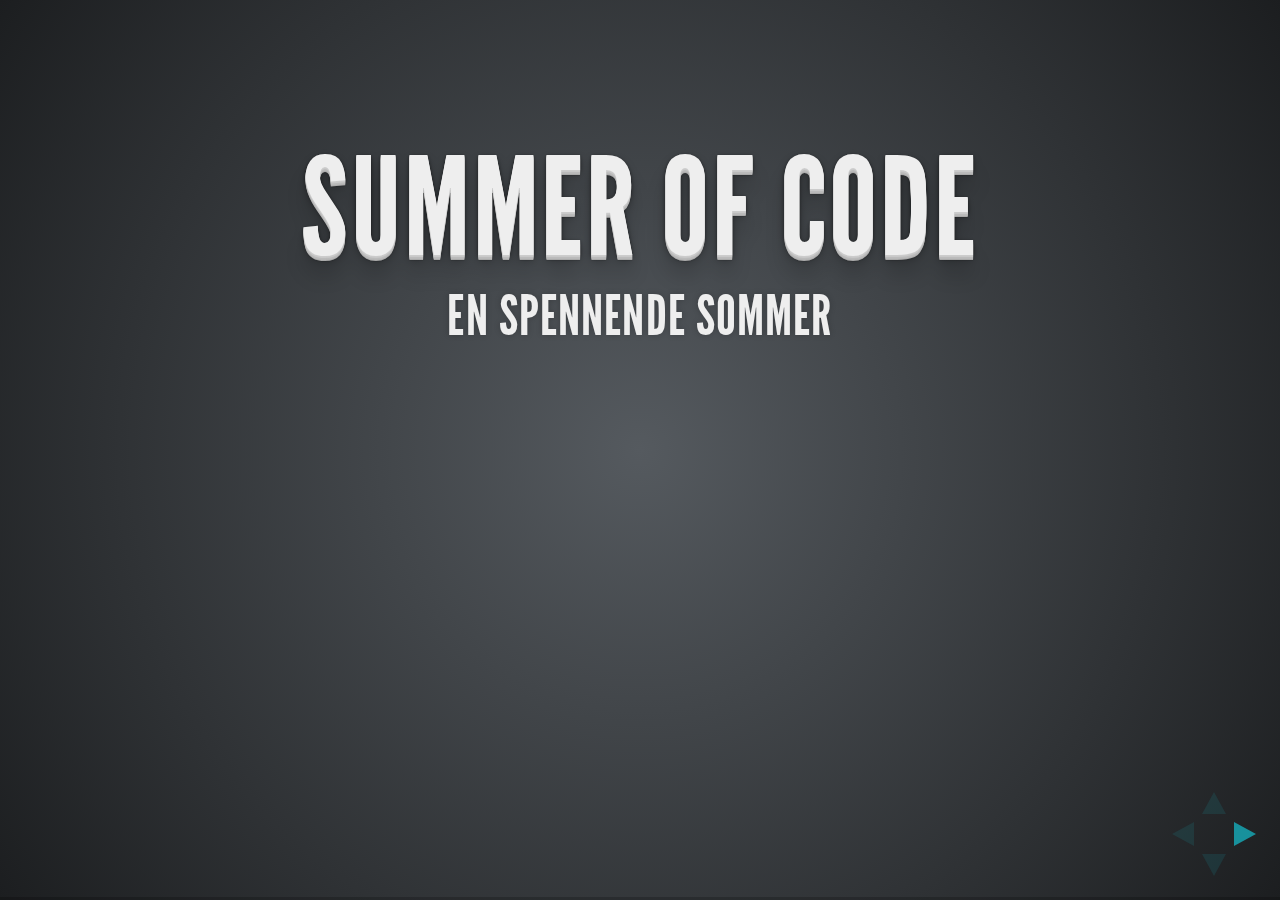
==== cg12/index.html @ e9fced98 "Initial Summer of Code presentation" ====
<!doctype html>
<html lang="en">

	<head>
		<meta charset="utf-8">

		<title>Capgemini - Summer of Code</title>

		<meta name="description" content="En introduksjon til Summer of Code hos Capgemini.">
		<meta name="author" content="Lars Emil Knudsen">

		<meta name="apple-mobile-web-app-capable" content="yes" />
		<meta name="apple-mobile-web-app-status-bar-style" content="black-translucent" />

		<link rel="stylesheet" href="css/reveal.css">
		<link rel="stylesheet" href="css/theme/default.css" id="theme">

		<!-- For syntax highlighting -->
		<link rel="stylesheet" href="lib/css/zenburn.css">
		<link rel="stylesheet" href="css/print/pdf.css" type="text/css" media="print">
		<!-- If the query includes 'print-pdf', use the PDF print sheet -->
		<!--script>
			document.write( '<link rel="stylesheet" href="css/print/' + ( window.location.search.match( /print-pdf/gi ) ? 'pdf' : 'paper' ) + '.css" type="text/css" media="print">' );
		</script-->

		<!--[if lt IE 9]>
		<script src="lib/js/html5shiv.js"></script>
		<![endif]-->
	</head>

	<body>

		<div class="reveal">

			<!-- Any section element inside of this container is displayed as a slide -->
			<div class="slides">

				<section>
					<h1>Summer of Code</h1>
					<h3>En spennende sommer</h3>
					
					<aside class="notes">
						Oh hey, these are some notes. They'll be hidden in your presentation, but you can see them if you open the speaker notes window (hit 's' on your keyboard).
					</aside>
				</section>

				<section>
					<h2>Heads Up</h2>
					<p>
						reveal.js is a framework for easily creating beautiful presentations using HTML. You'll need a browser with
						support for CSS 3D transforms to see it in its full glory.
					</p>
					<p>
						<i><small>- <a href="http://hakim.se">Hakim El Hattab</a> / <a href="http://twitter.com/hakimel">@hakimel</a></small></i>
					</p>

					<aside class="notes">
						More notes!
					</aside>
				</section>

				<!-- Example of nested vertical slides -->
				<section>
					<section>
						<h2>Vertical Slides</h2>
						<p>
							Slides can be nested inside of other slides,
							try pressing <a href="#/2/1">down</a>.
						</p>
						<a href="#/2/1" class="image">
							<img width="178" height="238" src="https://s3.amazonaws.com/hakim-static/reveal-js/arrow.png" alt="Down arrow">
						</a>
					</section>
					<section>
						<h2>Basement Level 1</h2>
						<p>Press down or up to navigate.</p>
					</section>
					<section>
						<h2>Basement Level 2</h2>
						<p>Cornify</p>
						<a class="test" href="http://cornify.com">
							<img width="280" height="326" src="https://s3.amazonaws.com/hakim-static/reveal-js/cornify.gif" alt="Unicorn">
						</a>
					</section>
					<section>
						<h2>Basement Level 3</h2>
						<p>That's it, time to go back up.</p>
						<a href="#/2" class="image">
							<img width="178" height="238" src="https://s3.amazonaws.com/hakim-static/reveal-js/arrow.png" alt="Up arrow" style="-webkit-transform: rotate(180deg);">
						</a>
						<aside class="notes">
							We're waaay down here now!
						</aside>
					</section>
				</section>

				<section>
					<h2>Point of View</h2>
					<p>
						Press <strong>ESC</strong> to enter the slide overview. Hold down alt and click on any element to zoom in on it using <a href="http://lab.hakim.se/zoom-js">zoom.js</a>. Alt + click anywhere to zoom back out.
					</p>
				</section>

				<section>
					<h2>rvl.io</h2>
					<p>
						If you don't like writing slides in HTML you can use the online editor <a href="http://www.rvl.io" target="_blank">rvl.io</a>.
					</p>
				</section>

				<section>
					<h2>Works in Mobile Safari</h2>
					<p>
						Try it out! You can swipe through the slides and pinch your way to the overview.
					</p>
				</section>

				<section>
					<h2>Marvelous Unordered List</h2>
					<ul>
						<li>No order here</li>
						<li>Or here</li>
						<li>Or here</li>
						<li>Or here</li>
					</ul>
				</section>

				<section>
					<h2>Fantastic Ordered List</h2>
					<ol>
						<li>One is smaller than...</li>
						<li>Two is smaller than...</li>
						<li>Three!</li>
					</ol>
				</section>

				<section data-markdown>
					<script type="text/template">
						## Markdown support

						For those of you who like that sort of thing. Instructions and a bit more info available [here](https://github.com/hakimel/reveal.js#markdown).

							<section data-markdown>
							  ## Markdown support

							  For those of you who like that sort of thing.
							  Instructions and a bit more info available [here](https://github.com/hakimel/reveal.js#markdown).
							</section>
					</script>
				</section>

				<section id="transitions">
					<h2>Transition Styles</h2>
					<p>
						You can select from different transitions, like: <br>
						<a href="?transition=cube#/transitions">Cube</a> -
						<a href="?transition=page#/transitions">Page</a> -
						<a href="?transition=concave#/transitions">Concave</a> -
						<a href="?transition=zoom#/transitions">Zoom</a> -
						<a href="?transition=linear#/transitions">Linear</a> -
						<a href="?transition=none#/transitions">None</a> -
						<a href="?#/transitions">Default</a>
					</p>
				</section>

				<section id="themes">
					<h2>Themes</h2>
					<p>
						Reveal.js comes with a few themes built in: <br>
						<a href="?theme=sky#/themes">Sky</a> -
						<a href="?theme=beige#/themes">Beige</a> -
						<a href="?theme=simple#/themes">Simple</a> -
						<a href="?theme=serif#/themes">Serif</a> -
						<a href="?#/themes">Default</a>
					</p>
					<p>
						<small>
							* Theme demos are loaded after the presentation which leads to flicker. In production you should load your theme in the <code>&lt;head&gt;</code> using a <code>&lt;link&gt;</code>.
						</small>
					</p>
				</section>

				<section>
					<section data-state="alert">
						<h2>Global State</h2>
						<p>
							Set <code>data-state="something"</code> on a slide and <code>"something"</code>
							will be added as a class to the document element when the slide is open. This lets you
							apply broader style changes, like switching the background.
						</p>
						<a href="#/7/1" class="image">
							<img width="178" height="238" src="https://s3.amazonaws.com/hakim-static/reveal-js/arrow.png" alt="Down arrow">
						</a>
					</section>
					<section data-state="blackout">
						<h2>"blackout"</h2>
						<a href="#/7/2" class="image">
							<img width="178" height="238" src="https://s3.amazonaws.com/hakim-static/reveal-js/arrow.png" alt="Down arrow">
						</a>
					</section>
					<section data-state="soothe">
						<h2>"soothe"</h2>
						<a href="#/7/0" class="image">
							<img width="178" height="238" src="https://s3.amazonaws.com/hakim-static/reveal-js/arrow.png" alt="Up arrow" style="-webkit-transform: rotate(180deg);">
						</a>
					</section>
				</section>

				<section data-state="customevent">
					<h2>Custom Events</h2>
					<p>
						Additionally custom events can be triggered on a per slide basis by binding to the <code>data-state</code> name.
					</p>
					<pre><code contenteditable style="font-size: 18px; margin-top: 20px;">Reveal.addEventListener( 'customevent', function() {
	console.log( '"customevent" has fired' );
} );
					</code></pre>
				</section>

				<section>
					<h2>Clever Quotes</h2>
					<p>
						These guys come in two forms, inline: <q cite="http://searchservervirtualization.techtarget.com/definition/Our-Favorite-Technology-Quotations">
						The nice thing about standards is that there are so many to choose from</q> and block:
					</p>
					<blockquote cite="http://searchservervirtualization.techtarget.com/definition/Our-Favorite-Technology-Quotations">
						For years there has been a theory that millions of monkeys typing at random on millions of typewriters would
						reproduce the entire works of Shakespeare. The Internet has proven this theory to be untrue.
					</blockquote>
				</section>

				<section>
					<h2>Pretty Code</h2>
					<pre><code contenteditable>
function linkify( selector ) {
  if( supports3DTransforms ) {

    var nodes = document.querySelectorAll( selector );

    for( var i = 0, len = nodes.length; i &lt; len; i++ ) {
      var node = nodes[i];

      if( !node.className ) ) {
        node.className += ' roll';
      }
    };
  }
}
					</code></pre>
					<p>Courtesy of <a href="http://softwaremaniacs.org/soft/highlight/en/description/">highlight.js</a>.</p>
				</section>

				<section>
					<h2>Intergalactic Interconnections</h2>
					<p>
						You can link between slides internally,
						<a href="#/2/3">like this</a>.
					</p>
				</section>

				<section>
					<section>
						<h2>Fragmented Views</h2>
						<p>Hit the next arrow...</p>
						<p class="fragment">... to step through ...</p>
						<ol>
							<li class="fragment"><code>any type</code></li>
							<li class="fragment"><em>of view</em></li>
							<li class="fragment"><strong>fragments</strong></li>
						</ol>
					</section>
					<section>
						<h2>Fragment Styles</h2>
						<p>There's a few styles of fragments, like:</p>
						<p class="fragment grow">grow</p>
						<p class="fragment shrink">shrink</p>
						<p class="fragment roll-in">roll-in</p>
						<p class="fragment fade-out">fade-out</p>
						<p class="fragment highlight-red">highlight-red</p>
						<p class="fragment highlight-green">highlight-green</p>
						<p class="fragment highlight-blue">highlight-blue</p>
					</section>
				</section>

				<section>
					<h2>Spectacular image!</h2>
					<a class="image" href="http://lab.hakim.se/meny/" target="_blank">
						<img width="320" height="299" src="http://s3.amazonaws.com/hakim-static/portfolio/images/meny.png" alt="Meny">
					</a>
				</section>

				<section>
					<h2>Export to PDF</h2>
					<p>Presentations can be <a href="https://github.com/hakimel/reveal.js#pdf-export">exported to PDF</a>, below is an example that's been uploaded to SlideShare.</p>
					<iframe id="slideshare" src="http://www.slideshare.net/slideshow/embed_code/13872948" width="455" height="356" style="margin:0;overflow:hidden;border:1px solid #CCC;border-width:1px 1px 0;margin-bottom:5px" allowfullscreen> </iframe>
					<script>
						document.getElementById('slideshare').attributeName = 'allowfullscreen';
					</script>
				</section>

				<section>
					<h2>Take a Moment</h2>
					<p>
						Press b or period on your keyboard to enter the 'paused' mode. This mode is helpful when you want to take disctracting slides off the screen
						during a presentation.
					</p>
				</section>

				<section>
					<h2>Stellar Links</h2>
					<ul>
						<li><a href="https://github.com/hakimel/reveal.js">Source code on GitHub</a></li>
						<li><a href="http://hakim.se/projects/reveal-js">Leave feedback on my site</a></li>
						<li><a href="http://twitter.com/hakimel">Follow me on Twitter</a></li>
					</ul>
				</section>

				<section>
					<h2>It's free</h2>
					<p>
						reveal.js and <a href="http://www.rvl.io">rvl.io</a> are entirely free but if you'd like to support the projects you can donate below.
						Donations will go towards hosting and domain costs.
					</p>
					<form action="https://www.paypal.com/cgi-bin/webscr" method="post">
						<input type="hidden" name="cmd" value="_donations">
						<input type="hidden" name="business" value="hakim.elhattab@gmail.com">
						<input type="hidden" name="lc" value="US">
						<input type="hidden" name="item_name" value="reveal.js / rvl.io">
						<input type="hidden" name="no_note" value="0">
						<input type="hidden" name="currency_code" value="USD">
						<input type="hidden" name="bn" value="PP-DonationsBF:btn_donate_LG.gif:NonHostedGuest">
						<input type="image" src="https://www.paypalobjects.com/en_US/i/btn/btn_donate_LG.gif" border="0" name="submit" alt="PayPal - The safer, easier way to pay online!">
					</form>
				</section>

				<section>
					<h1>THE END</h1>
					<h3>BY Hakim El Hattab / hakim.se</h3>
				</section>

			</div>

		</div>

		<script src="lib/js/head.min.js"></script>
		<script src="js/reveal.min.js"></script>

		<script>

			// Full list of configuration options available here:
			// https://github.com/hakimel/reveal.js#configuration
			Reveal.initialize({
				controls: true,
				progress: true,
				history: true,

				theme: Reveal.getQueryHash().theme, // available themes are in /css/theme
				transition: Reveal.getQueryHash().transition || 'default', // default/cube/page/concave/zoom/linear/none

				// Optional libraries used to extend on reveal.js
				dependencies: [
					{ src: 'lib/js/highlight.js', async: true, callback: function() { window.hljs.initHighlightingOnLoad(); } },
					{ src: 'lib/js/classList.js', condition: function() { return !document.body.classList; } },
					{ src: 'lib/js/showdown.js', condition: function() { return !!document.querySelector( '[data-markdown]' ); } },
					{ src: 'lib/js/data-markdown.js', condition: function() { return !!document.querySelector( '[data-markdown]' ); } },
					{ src: 'plugin/zoom-js/zoom.js', async: true, condition: function() { return !!document.body.classList; } },
					{ src: 'plugin/notes/notes.js', async: true, condition: function() { return !!document.body.classList; } }
				]
			});
		</script>

	</body>
</html>
---- cg12/css/reveal.css ----
@charset "UTF-8";

/*!
 * reveal.js
 * http://lab.hakim.se/reveal-js
 * MIT licensed
 *
 * Copyright (C) 2011-2012 Hakim El Hattab, http://hakim.se
 */


/*********************************************
 * RESET STYLES
 *********************************************/

html, body, .reveal div, .reveal span, .reveal applet, .reveal object, .reveal iframe,
.reveal h1, .reveal h2, .reveal h3, .reveal h4, .reveal h5, .reveal h6, .reveal p, .reveal blockquote, .reveal pre,
.reveal a, .reveal abbr, .reveal acronym, .reveal address, .reveal big, .reveal cite, .reveal code,
.reveal del, .reveal dfn, .reveal em, .reveal img, .reveal ins, .reveal kbd, .reveal q, .reveal s, .reveal samp,
.reveal small, .reveal strike, .reveal strong, .reveal sub, .reveal sup, .reveal tt, .reveal var,
.reveal b, .reveal u, .reveal i, .reveal center,
.reveal dl, .reveal dt, .reveal dd, .reveal ol, .reveal ul, .reveal li,
.reveal fieldset, .reveal form, .reveal label, .reveal legend,
.reveal table, .reveal caption, .reveal tbody, .reveal tfoot, .reveal thead, .reveal tr, .reveal th, .reveal td,
.reveal article, .reveal aside, .reveal canvas, .reveal details, .reveal embed,
.reveal figure, .reveal figcaption, .reveal footer, .reveal header, .reveal hgroup,
.reveal menu, .reveal nav, .reveal output, .reveal ruby, .reveal section, .reveal summary,
.reveal time, .reveal mark, .reveal audio, video {
	margin: 0;
	padding: 0;
	border: 0;
	font-size: 100%;
	font: inherit;
	vertical-align: baseline;
}

.reveal article, .reveal aside, .reveal details, .reveal figcaption, .reveal figure,
.reveal footer, .reveal header, .reveal hgroup, .reveal menu, .reveal nav, .reveal section {
	display: block;
}


/*********************************************
 * GLOBAL STYLES
 *********************************************/

html,
body {
	width: 100%;
	height: 100%;
	min-height: 600px;
	overflow: hidden;
}

body {
	position: relative;
	line-height: 1;
}

::selection {
	background:#FF5E99;
	color:#fff;
	text-shadow: none;
}

@media screen and (max-width: 900px) {
	.reveal {
		font-size: 30px;
	}
}

/*********************************************
 * HEADERS
 *********************************************/

.reveal h1 { font-size: 3.77em; }
.reveal h2 { font-size: 2.11em;	}
.reveal h3 { font-size: 1.55em;	}
.reveal h4 { font-size: 1em;	}


/*********************************************
 * VIEW FRAGMENTS
 *********************************************/

.reveal .slides section .fragment {
	opacity: 0;

	-webkit-transition: all .2s ease;
	   -moz-transition: all .2s ease;
	    -ms-transition: all .2s ease;
	     -o-transition: all .2s ease;
	        transition: all .2s ease;
}
	.reveal .slides section .fragment.visible {
		opacity: 1;
	}

.reveal .slides section .fragment.grow {
	opacity: 1;
}
	.reveal .slides section .fragment.grow.visible {
		-webkit-transform: scale( 1.3 );
		   -moz-transform: scale( 1.3 );
		    -ms-transform: scale( 1.3 );
		     -o-transform: scale( 1.3 );
		        transform: scale( 1.3 );
	}

.reveal .slides section .fragment.shrink {
	opacity: 1;
}
	.reveal .slides section .fragment.shrink.visible {
		-webkit-transform: scale( 0.7 );
		   -moz-transform: scale( 0.7 );
		    -ms-transform: scale( 0.7 );
		     -o-transform: scale( 0.7 );
		        transform: scale( 0.7 );
	}

.reveal .slides section .fragment.roll-in {
	opacity: 0;

	-webkit-transform: rotateX( 90deg );
	   -moz-transform: rotateX( 90deg );
	    -ms-transform: rotateX( 90deg );
	     -o-transform: rotateX( 90deg );
	        transform: rotateX( 90deg );
}
	.reveal .slides section .fragment.roll-in.visible {
		opacity: 1;

		-webkit-transform: rotateX( 0 );
		   -moz-transform: rotateX( 0 );
		    -ms-transform: rotateX( 0 );
		     -o-transform: rotateX( 0 );
		        transform: rotateX( 0 );
	}

.reveal .slides section .fragment.fade-out {
	opacity: 1;
}
	.reveal .slides section .fragment.fade-out.visible {
		opacity: 0;
	}

.reveal .slides section .fragment.highlight-red,
.reveal .slides section .fragment.highlight-green,
.reveal .slides section .fragment.highlight-blue {
	opacity: 1;
}
	.reveal .slides section .fragment.highlight-red.visible {
		color: #ff2c2d
	}
	.reveal .slides section .fragment.highlight-green.visible {
		color: #17ff2e;
	}
	.reveal .slides section .fragment.highlight-blue.visible {
		color: #1b91ff;
	}


/*********************************************
 * DEFAULT ELEMENT STYLES
 *********************************************/

.reveal .slides section {
	line-height: 1.2em;
	font-weight: normal;
}

.reveal img {
	/* preserve aspect ratio and scale image so it's bound within the section */
	max-width: 100%;
	max-height: 100%;
}

.reveal strong,
.reveal b {
	font-weight: bold;
}

.reveal em,
.reveal i {
	font-style: italic;
}

.reveal ol,
.reveal ul {
	display: inline-block;

	text-align: left;
	margin: 0 0 0 1em;
}

.reveal ol {
	list-style-type: decimal;
}

.reveal ul {
	list-style-type: disc;
}

.reveal ul ul {
	list-style-type: square;
}

.reveal ul ul ul {
	list-style-type: circle;
}

.reveal ul ul,
.reveal ul ol,
.reveal ol ol,
.reveal ol ul {
	display: block;
	margin-left: 40px;
}

.reveal p {
	margin-bottom: 10px;
	line-height: 1.2em;
}

.reveal q,
.reveal blockquote {
	quotes: none;
}

.reveal blockquote {
	display: block;
	position: relative;
	width: 70%;
	margin: 5px auto;
	padding: 5px;

	font-style: italic;
	background: rgba(255, 255, 255, 0.05);
	box-shadow: 0px 0px 2px rgba(0,0,0,0.2);
}
	.reveal blockquote:before {
		content: '“';
	}
	.reveal blockquote:after {
		content: '”';
	}

.reveal q {
	font-style: italic;
}
	.reveal q:before {
		content: '“';
	}
	.reveal q:after {
		content: '”';
	}

.reveal pre {
	display: block;
	position: relative;
	width: 90%;
	margin: 15px auto;

	text-align: left;
	font-size: 0.55em;
	font-family: monospace;
	line-height: 1.2em;

	word-wrap: break-word;

	box-shadow: 0px 0px 6px rgba(0,0,0,0.3);
}
.reveal pre code {
	padding: 5px;
}

.reveal code {
	font-family: monospace;
	overflow: auto;
	max-height: 400px;
}

.reveal table th,
.reveal table td {
	text-align: left;
	padding-right: .3em;
}

.reveal table th {
	text-shadow: rgb(255,255,255) 1px 1px 2px;
}

.reveal sup {
	vertical-align: super;
}
.reveal sub {
	vertical-align: sub;
}

.reveal small {
	display: inline-block;
	font-size: 0.6em;
	line-height: 1.2em;
	vertical-align: top;
}

.reveal small * {
	vertical-align: top;
}


/*********************************************
 * CONTROLS
 *********************************************/

.reveal .controls {
	display: none;
	position: fixed;
	width: 110px;
	height: 110px;
	z-index: 30;
	right: 10px;
	bottom: 10px;
}

.reveal .controls div {
	position: absolute;
	opacity: 0.1;
	width: 0; 
	height: 0; 
	border: 12px solid transparent;

	-webkit-transition: opacity 0.2s ease;
	   -moz-transition: opacity 0.2s ease;
	    -ms-transition: opacity 0.2s ease;
	     -o-transition: opacity 0.2s ease;
	        transition: opacity 0.2s ease;
}

.reveal .controls div.enabled {
	opacity: 0.6;
	cursor: pointer;
}

.reveal .controls div.enabled:active {
	margin-top: 1px;
}

.reveal .controls div.left {
	top: 42px;

	border-right-width: 22px;
	border-right-color: #eee;
}

.reveal .controls div.right {
	left: 74px;
	top: 42px;

	border-left-width: 22px;
	border-left-color: #eee;
}

.reveal .controls div.up {
	left: 42px;

	border-bottom-width: 22px;
	border-bottom-color: #eee;
}

.reveal .controls div.down {
	left: 42px;
	top: 74px;

	border-top-width: 22px;
	border-top-color: #eee;
}


/*********************************************
 * PROGRESS BAR
 *********************************************/

.reveal .progress {
	position: fixed;
	display: none;
	height: 3px;
	width: 100%;
	bottom: 0;
	left: 0;
	z-index: 10;
}
	.reveal .progress:after {
		content: '';
		display: 'block';
		position: absolute;
		height: 20px;
		width: 100%;
		top: -20px;
	}
	.reveal .progress span {
		display: block;
		height: 100%;
		width: 0px;

		-webkit-transition: width 800ms cubic-bezier(0.260, 0.860, 0.440, 0.985);
		   -moz-transition: width 800ms cubic-bezier(0.260, 0.860, 0.440, 0.985);
		    -ms-transition: width 800ms cubic-bezier(0.260, 0.860, 0.440, 0.985);
		     -o-transition: width 800ms cubic-bezier(0.260, 0.860, 0.440, 0.985);
		        transition: width 800ms cubic-bezier(0.260, 0.860, 0.440, 0.985);
	}


/*********************************************
 * ROLLING LINKS
 *********************************************/

.reveal .roll {
	display: inline-block;
	line-height: 1.2;
	overflow: hidden;

	vertical-align: top;

	-webkit-perspective: 400px;
	   -moz-perspective: 400px;
	    -ms-perspective: 400px;
	        perspective: 400px;

	-webkit-perspective-origin: 50% 50%;
	   -moz-perspective-origin: 50% 50%;
	    -ms-perspective-origin: 50% 50%;
	        perspective-origin: 50% 50%;
}
	.reveal .roll:hover {
		background: none;
		text-shadow: none;
	}
.reveal .roll span {
	display: block;
	position: relative;
	padding: 0 2px;

	pointer-events: none;

	-webkit-transition: all 400ms ease;
	   -moz-transition: all 400ms ease;
	    -ms-transition: all 400ms ease;
	        transition: all 400ms ease;

	-webkit-transform-origin: 50% 0%;
	   -moz-transform-origin: 50% 0%;
	    -ms-transform-origin: 50% 0%;
	        transform-origin: 50% 0%;

	-webkit-transform-style: preserve-3d;
	   -moz-transform-style: preserve-3d;
	    -ms-transform-style: preserve-3d;
	        transform-style: preserve-3d;

	-webkit-backface-visibility: hidden;
	   -moz-backface-visibility: hidden;
	        backface-visibility: hidden;
}
	.reveal .roll:hover span {
	    background: rgba(0,0,0,0.5);

	    -webkit-transform: translate3d( 0px, 0px, -45px ) rotateX( 90deg );
	       -moz-transform: translate3d( 0px, 0px, -45px ) rotateX( 90deg );
	        -ms-transform: translate3d( 0px, 0px, -45px ) rotateX( 90deg );
	            transform: translate3d( 0px, 0px, -45px ) rotateX( 90deg );
	}
.reveal .roll span:after {
	content: attr(data-title);

	display: block;
	position: absolute;
	left: 0;
	top: 0;
	padding: 0 2px;

	-webkit-transform-origin: 50% 0%;
	   -moz-transform-origin: 50% 0%;
	    -ms-transform-origin: 50% 0%;
	        transform-origin: 50% 0%;

	-webkit-transform: translate3d( 0px, 110%, 0px ) rotateX( -90deg );
	   -moz-transform: translate3d( 0px, 110%, 0px ) rotateX( -90deg );
	    -ms-transform: translate3d( 0px, 110%, 0px ) rotateX( -90deg );
	        transform: translate3d( 0px, 110%, 0px ) rotateX( -90deg );
}


/*********************************************
 * SLIDES
 *********************************************/

.reveal .slides {
	position: absolute;
	max-width: 900px;
	width: 80%;
	height: 60%;
	left: 50%;
	top: 50%;
	margin-top: -320px;
	padding: 20px 0px;
	overflow: visible;
	z-index: 1;

	text-align: center;

	-webkit-transition: -webkit-perspective .4s ease;
	   -moz-transition: -moz-perspective .4s ease;
	    -ms-transition: -ms-perspective .4s ease;
	     -o-transition: -o-perspective .4s ease;
	        transition: perspective .4s ease;

	-webkit-perspective: 600px;
	   -moz-perspective: 600px;
	    -ms-perspective: 600px;
	        perspective: 600px;

	-webkit-perspective-origin: 0% 25%;
	   -moz-perspective-origin: 0% 25%;
	    -ms-perspective-origin: 0% 25%;
	        perspective-origin: 0% 25%;
}

.reveal .slides>section,
.reveal .slides>section>section {
	display: none;
	position: absolute;
	width: 100%;
	min-height: 600px;

	z-index: 10;

	-webkit-transform-style: preserve-3d;
	   -moz-transform-style: preserve-3d;
	    -ms-transform-style: preserve-3d;
	        transform-style: preserve-3d;

	-webkit-transition: all 800ms cubic-bezier(0.260, 0.860, 0.440, 0.985);
	   -moz-transition: all 800ms cubic-bezier(0.260, 0.860, 0.440, 0.985);
	    -ms-transition: all 800ms cubic-bezier(0.260, 0.860, 0.440, 0.985);
	     -o-transition: all 800ms cubic-bezier(0.260, 0.860, 0.440, 0.985);
	        transition: all 800ms cubic-bezier(0.260, 0.860, 0.440, 0.985);
}

.reveal .slides>section.present {
	display: block;
	z-index: 11;
	opacity: 1;
}

.reveal .slides>section {
	margin-left: -50%;
}


/*********************************************
 * DEFAULT TRANSITION
 *********************************************/

.reveal .slides>section.past {
	display: block;
	opacity: 0;

	-webkit-transform: translate3d(-100%, 0, 0) rotateY(-90deg) translate3d(-100%, 0, 0);
	   -moz-transform: translate3d(-100%, 0, 0) rotateY(-90deg) translate3d(-100%, 0, 0);
	    -ms-transform: translate3d(-100%, 0, 0) rotateY(-90deg) translate3d(-100%, 0, 0);
	        transform: translate3d(-100%, 0, 0) rotateY(-90deg) translate3d(-100%, 0, 0);
}
.reveal .slides>section.future {
	display: block;
	opacity: 0;

	-webkit-transform: translate3d(100%, 0, 0) rotateY(90deg) translate3d(100%, 0, 0);
	   -moz-transform: translate3d(100%, 0, 0) rotateY(90deg) translate3d(100%, 0, 0);
	    -ms-transform: translate3d(100%, 0, 0) rotateY(90deg) translate3d(100%, 0, 0);
	        transform: translate3d(100%, 0, 0) rotateY(90deg) translate3d(100%, 0, 0);
}

.reveal .slides>section>section.past {
	display: block;
	opacity: 0;

	-webkit-transform: translate3d(0, -50%, 0) rotateX(70deg) translate3d(0, -50%, 0);
	   -moz-transform: translate3d(0, -50%, 0) rotateX(70deg) translate3d(0, -50%, 0);
	    -ms-transform: translate3d(0, -50%, 0) rotateX(70deg) translate3d(0, -50%, 0);
	        transform: translate3d(0, -50%, 0) rotateX(70deg) translate3d(0, -50%, 0);
}
.reveal .slides>section>section.future {
	display: block;
	opacity: 0;

	-webkit-transform: translate3d(0, 50%, 0) rotateX(-70deg) translate3d(0, 50%, 0);
	   -moz-transform: translate3d(0, 50%, 0) rotateX(-70deg) translate3d(0, 50%, 0);
	    -ms-transform: translate3d(0, 50%, 0) rotateX(-70deg) translate3d(0, 50%, 0);
	        transform: translate3d(0, 50%, 0) rotateX(-70deg) translate3d(0, 50%, 0);
}


/*********************************************
 * CONCAVE TRANSITION
 *********************************************/

.reveal.concave  .slides>section.past {
	-webkit-transform: translate3d(-100%, 0, 0) rotateY(90deg) translate3d(-100%, 0, 0);
	   -moz-transform: translate3d(-100%, 0, 0) rotateY(90deg) translate3d(-100%, 0, 0);
	    -ms-transform: translate3d(-100%, 0, 0) rotateY(90deg) translate3d(-100%, 0, 0);
	        transform: translate3d(-100%, 0, 0) rotateY(90deg) translate3d(-100%, 0, 0);
}
.reveal.concave  .slides>section.future {
	-webkit-transform: translate3d(100%, 0, 0) rotateY(-90deg) translate3d(100%, 0, 0);
	   -moz-transform: translate3d(100%, 0, 0) rotateY(-90deg) translate3d(100%, 0, 0);
	    -ms-transform: translate3d(100%, 0, 0) rotateY(-90deg) translate3d(100%, 0, 0);
	        transform: translate3d(100%, 0, 0) rotateY(-90deg) translate3d(100%, 0, 0);
}

.reveal.concave  .slides>section>section.past {
	-webkit-transform: translate3d(0, -80%, 0) rotateX(-70deg) translate3d(0, -80%, 0);
	   -moz-transform: translate3d(0, -80%, 0) rotateX(-70deg) translate3d(0, -80%, 0);
	    -ms-transform: translate3d(0, -80%, 0) rotateX(-70deg) translate3d(0, -80%, 0);
	        transform: translate3d(0, -80%, 0) rotateX(-70deg) translate3d(0, -80%, 0);
}
.reveal.concave  .slides>section>section.future {
	-webkit-transform: translate3d(0, 80%, 0) rotateX(70deg) translate3d(0, 80%, 0);
	   -moz-transform: translate3d(0, 80%, 0) rotateX(70deg) translate3d(0, 80%, 0);
	    -ms-transform: translate3d(0, 80%, 0) rotateX(70deg) translate3d(0, 80%, 0);
	        transform: translate3d(0, 80%, 0) rotateX(70deg) translate3d(0, 80%, 0);
}


/*********************************************
 * ZOOM TRANSITION
 *********************************************/

.reveal.zoom .slides>section,
.reveal.zoom .slides>section>section {
	-webkit-transition: all 600ms cubic-bezier(0.260, 0.860, 0.440, 0.985);
	   -moz-transition: all 600ms cubic-bezier(0.260, 0.860, 0.440, 0.985);
	    -ms-transition: all 600ms cubic-bezier(0.260, 0.860, 0.440, 0.985);
	     -o-transition: all 600ms cubic-bezier(0.260, 0.860, 0.440, 0.985);
	        transition: all 600ms cubic-bezier(0.260, 0.860, 0.440, 0.985);
}

.reveal.zoom .slides>section.past {
	opacity: 0;
	visibility: hidden;

	-webkit-transform: scale(16);
	   -moz-transform: scale(16);
	    -ms-transform: scale(16);
	     -o-transform: scale(16);
	        transform: scale(16);
}
.reveal.zoom .slides>section.future {
	opacity: 0;
	visibility: hidden;

	-webkit-transform: scale(0.2);
	   -moz-transform: scale(0.2);
	    -ms-transform: scale(0.2);
	     -o-transform: scale(0.2);
	        transform: scale(0.2);
}

.reveal.zoom .slides>section>section.past {
	-webkit-transform: translate(0, -150%);
	   -moz-transform: translate(0, -150%);
	    -ms-transform: translate(0, -150%);
	     -o-transform: translate(0, -150%);
	        transform: translate(0, -150%);
}
.reveal.zoom .slides>section>section.future {
	-webkit-transform: translate(0, 150%);
	   -moz-transform: translate(0, 150%);
	    -ms-transform: translate(0, 150%);
	     -o-transform: translate(0, 150%);
	        transform: translate(0, 150%);
}


/*********************************************
 * LINEAR TRANSITION
 *********************************************/

.reveal.linear .slides>section.past {
	-webkit-transform: translate(-150%, 0);
	   -moz-transform: translate(-150%, 0);
	    -ms-transform: translate(-150%, 0);
	     -o-transform: translate(-150%, 0);
	        transform: translate(-150%, 0);
}
.reveal.linear .slides>section.future {
	-webkit-transform: translate(150%, 0);
	   -moz-transform: translate(150%, 0);
	    -ms-transform: translate(150%, 0);
	     -o-transform: translate(150%, 0);
	        transform: translate(150%, 0);
}

.reveal.linear .slides>section>section.past {
	-webkit-transform: translate(0, -150%);
	   -moz-transform: translate(0, -150%);
	    -ms-transform: translate(0, -150%);
	     -o-transform: translate(0, -150%);
	        transform: translate(0, -150%);
}
.reveal.linear .slides>section>section.future {
	-webkit-transform: translate(0, 150%);
	   -moz-transform: translate(0, 150%);
	    -ms-transform: translate(0, 150%);
	     -o-transform: translate(0, 150%);
	        transform: translate(0, 150%);
}


/*********************************************
 * CUBE TRANSITION
 *********************************************/

.reveal.cube .slides {
	-webkit-perspective-origin: 0% 25%;
	   -moz-perspective-origin: 0% 25%;
	    -ms-perspective-origin: 0% 25%;
	        perspective-origin: 0% 25%;

	-webkit-perspective: 1300px;
	   -moz-perspective: 1300px;
	    -ms-perspective: 1300px;
	        perspective: 1300px;
}

.reveal.cube .slides section {
	padding: 30px;

	-webkit-backface-visibility: hidden;
	   -moz-backface-visibility: hidden;
	    -ms-backface-visibility: hidden;
	        backface-visibility: hidden;

	-webkit-box-sizing: border-box;
	   -moz-box-sizing: border-box;
	        box-sizing: border-box;
}
	.reveal.cube .slides section:not(.stack):before {
		content: '';
		position: absolute;
		display: block;
		width: 100%;
		height: 100%;
		left: 0;
		top: 0;
		background: rgba(0,0,0,0.1);
		border-radius: 4px;

		-webkit-transform: translateZ( -20px );
		   -moz-transform: translateZ( -20px );
		    -ms-transform: translateZ( -20px );
		     -o-transform: translateZ( -20px );
		        transform: translateZ( -20px );
	}
	.reveal.cube .slides section:not(.stack):after {
		content: '';
		position: absolute;
		display: block;
		width: 90%;
		height: 30px;
		left: 5%;
		bottom: 0;
		background: none;
		z-index: 1;

		border-radius: 4px;
		box-shadow: 0px 95px 25px rgba(0,0,0,0.2);

		-webkit-transform: translateZ(-90px) rotateX( 65deg );
		   -moz-transform: translateZ(-90px) rotateX( 65deg );
		    -ms-transform: translateZ(-90px) rotateX( 65deg );
		     -o-transform: translateZ(-90px) rotateX( 65deg );
		        transform: translateZ(-90px) rotateX( 65deg );
	}

.reveal.cube .slides>section.stack {
	padding: 0;
	background: none;
}

.reveal.cube .slides>section.past {
	-webkit-transform-origin: 100% 0%;
	   -moz-transform-origin: 100% 0%;
	    -ms-transform-origin: 100% 0%;
	        transform-origin: 100% 0%;

	-webkit-transform: translate3d(-100%, 0, 0) rotateY(-90deg);
	   -moz-transform: translate3d(-100%, 0, 0) rotateY(-90deg);
	    -ms-transform: translate3d(-100%, 0, 0) rotateY(-90deg);
	        transform: translate3d(-100%, 0, 0) rotateY(-90deg);
}

.reveal.cube .slides>section.future {
	-webkit-transform-origin: 0% 0%;
	   -moz-transform-origin: 0% 0%;
	    -ms-transform-origin: 0% 0%;
	        transform-origin: 0% 0%;

	-webkit-transform: translate3d(100%, 0, 0) rotateY(90deg);
	   -moz-transform: translate3d(100%, 0, 0) rotateY(90deg);
	    -ms-transform: translate3d(100%, 0, 0) rotateY(90deg);
	        transform: translate3d(100%, 0, 0) rotateY(90deg);
}

.reveal.cube .slides>section>section.past {
	-webkit-transform-origin: 0% 100%;
	   -moz-transform-origin: 0% 100%;
	    -ms-transform-origin: 0% 100%;
	        transform-origin: 0% 100%;

	-webkit-transform: translate3d(0, -100%, 0) rotateX(90deg);
	   -moz-transform: translate3d(0, -100%, 0) rotateX(90deg);
	    -ms-transform: translate3d(0, -100%, 0) rotateX(90deg);
	        transform: translate3d(0, -100%, 0) rotateX(90deg);
}

.reveal.cube .slides>section>section.future {
	-webkit-transform-origin: 0% 0%;
	   -moz-transform-origin: 0% 0%;
	    -ms-transform-origin: 0% 0%;
	        transform-origin: 0% 0%;

	-webkit-transform: translate3d(0, 100%, 0) rotateX(-90deg);
	   -moz-transform: translate3d(0, 100%, 0) rotateX(-90deg);
	    -ms-transform: translate3d(0, 100%, 0) rotateX(-90deg);
	        transform: translate3d(0, 100%, 0) rotateX(-90deg);
}


/*********************************************
 * PAGE TRANSITION
 *********************************************/

.reveal.page .slides {
	-webkit-perspective-origin: 0% 50%;
 	   -moz-perspective-origin: 0% 50%;
 	    -ms-perspective-origin: 0% 50%;
 	        perspective-origin: 0% 50%;

	-webkit-perspective: 3000px;
	   -moz-perspective: 3000px;
	    -ms-perspective: 3000px;
	        perspective: 3000px;
}

.reveal.page .slides section {
	padding: 30px;

	-webkit-box-sizing: border-box;
	   -moz-box-sizing: border-box;
	        box-sizing: border-box;
}
	.reveal.page .slides section.past {
		z-index: 12;
	}
	.reveal.page .slides section:not(.stack):before {
		content: '';
		position: absolute;
		display: block;
		width: 100%;
		height: 100%;
		left: 0;
		top: 0;
		background: rgba(0,0,0,0.1);

		-webkit-transform: translateZ( -20px );
		   -moz-transform: translateZ( -20px );
		    -ms-transform: translateZ( -20px );
		     -o-transform: translateZ( -20px );
		        transform: translateZ( -20px );
	}
	.reveal.page .slides section:not(.stack):after {
		content: '';
		position: absolute;
		display: block;
		width: 90%;
		height: 30px;
		left: 5%;
		bottom: 0;
		background: none;
		z-index: 1;

		border-radius: 4px;
		box-shadow: 0px 95px 25px rgba(0,0,0,0.2);

		-webkit-transform: translateZ(-90px) rotateX( 65deg );
	}

.reveal.page .slides>section.stack {
	padding: 0;
	background: none;
}

.reveal.page .slides>section.past {
	-webkit-transform-origin: 0% 0%;
	   -moz-transform-origin: 0% 0%;
	    -ms-transform-origin: 0% 0%;
	        transform-origin: 0% 0%;

	-webkit-transform: translate3d(-40%, 0, 0) rotateY(-80deg);
	   -moz-transform: translate3d(-40%, 0, 0) rotateY(-80deg);
	    -ms-transform: translate3d(-40%, 0, 0) rotateY(-80deg);
	        transform: translate3d(-40%, 0, 0) rotateY(-80deg);
}

.reveal.page .slides>section.future {
	-webkit-transform-origin: 100% 0%;
	   -moz-transform-origin: 100% 0%;
	    -ms-transform-origin: 100% 0%;
	        transform-origin: 100% 0%;

	-webkit-transform: translate3d(0, 0, 0);
	   -moz-transform: translate3d(0, 0, 0);
	    -ms-transform: translate3d(0, 0, 0);
	        transform: translate3d(0, 0, 0);
}

.reveal.page .slides>section>section.past {
	-webkit-transform-origin: 0% 0%;
	   -moz-transform-origin: 0% 0%;
	    -ms-transform-origin: 0% 0%;
	        transform-origin: 0% 0%;

	-webkit-transform: translate3d(0, -40%, 0) rotateX(80deg);
	   -moz-transform: translate3d(0, -40%, 0) rotateX(80deg);
	    -ms-transform: translate3d(0, -40%, 0) rotateX(80deg);
	        transform: translate3d(0, -40%, 0) rotateX(80deg);
}

.reveal.page .slides>section>section.future {
	-webkit-transform-origin: 0% 100%;
	   -moz-transform-origin: 0% 100%;
	    -ms-transform-origin: 0% 100%;
	        transform-origin: 0% 100%;

	-webkit-transform: translate3d(0, 0, 0);
	   -moz-transform: translate3d(0, 0, 0);
	    -ms-transform: translate3d(0, 0, 0);
	        transform: translate3d(0, 0, 0);
}


/*********************************************
 * TILE-FLIP TRANSITION (CSS shader)
 *********************************************/

.reveal.tileflip .slides section.present {
	-webkit-transform: none;
	-webkit-transition-duration: 800ms;

	-webkit-filter: custom( url(shaders/tile-flip.vs) mix(url(shaders/tile-flip.fs) multiply source-atop), 10 10 border-box detached, transform perspective(1000) scale(1) rotateX(0deg) rotateY(0deg) rotateZ(0deg),
		amount 0, randomness 0, flipAxis 0 1 0, tileOutline 1
	);
}

.reveal.tileflip .slides section.past {
	-webkit-transform: none;
	-webkit-transition-duration: 800ms;

	-webkit-filter: custom( url(shaders/tile-flip.vs) mix(url(shaders/tile-flip.fs) multiply source-atop), 10 10 border-box detached, transform perspective(1000) scale(1) rotateX(0deg) rotateY(0deg) rotateZ(0deg),
		amount 1, randomness 0, flipAxis 0 1 0, tileOutline 1
	);
}

.reveal.tileflip .slides section.future {
	-webkit-transform: none;
	-webkit-transition-duration: 800ms;

	-webkit-filter: custom( url(shaders/tile-flip.vs) mix(url(shaders/tile-flip.fs) multiply source-atop), 10 10 border-box detached, transform perspective(1000) scale(1) rotateX(0deg) rotateY(0deg) rotateZ(0deg),
		amount 1, randomness 0, flipAxis 0 1 0, tileOutline 1
	);
}

.reveal.tileflip .slides>section>section.present {
	-webkit-filter: custom( url(shaders/tile-flip.vs) mix(url(shaders/tile-flip.fs) multiply source-atop), 10 10 border-box detached, transform perspective(1000) scale(1) rotateX(0deg) rotateY(0deg) rotateZ(0deg),
		amount 0, randomness 2, flipAxis 1 0 0, tileOutline 1
	);
}

.reveal.tileflip .slides>section>section.past {
	-webkit-filter: custom( url(shaders/tile-flip.vs) mix(url(shaders/tile-flip.fs) multiply source-atop), 10 10 border-box detached, transform perspective(1000) scale(1) rotateX(0deg) rotateY(0deg) rotateZ(0deg),
		amount 1, randomness 2, flipAxis 1 0 0, tileOutline 1
	);
}

.reveal.tileflip .slides>section>section.future {
	-webkit-filter: custom( url(shaders/tile-flip.vs) mix(url(shaders/tile-flip.fs) multiply source-atop), 10 10 border-box detached, transform perspective(1000) scale(1) rotateX(0deg) rotateY(0deg) rotateZ(0deg),
		amount 1, randomness 2, flipAxis 1 0 0, tileOutline 1
	);
}


/*********************************************
 * NO TRANSITION
 *********************************************/

.reveal.none .slides section {
	-webkit-transform: none;
	   -moz-transform: none;
	    -ms-transform: none;
	     -o-transform: none;
	        transform: none;

	-webkit-transition: none;
	   -moz-transition: none;
	    -ms-transition: none;
	     -o-transition: none;
	        transition: none;
}


/*********************************************
 * OVERVIEW
 *********************************************/

.reveal.overview .slides {
	-webkit-perspective: 700px;
	   -moz-perspective: 700px;
	    -ms-perspective: 700px;
	        perspective: 700px;
}

.reveal.overview .slides section {
	padding: 20px 0;
	max-height: 600px;
	overflow: hidden;
	opacity: 1!important;
	visibility: visible!important;
	cursor: pointer;
	background: rgba(0,0,0,0.1);
}
.reveal.overview .slides section .fragment {
	opacity: 1;
}
.reveal.overview .slides section:after,
.reveal.overview .slides section:before {
	display: none !important;
}
.reveal.overview .slides section>section {
	opacity: 1;
	cursor: pointer;
}
	.reveal.overview .slides section:hover {
		background: rgba(0,0,0,0.3);
	}

	.reveal.overview .slides section.present {
		background: rgba(0,0,0,0.3);
	}
.reveal.overview .slides>section.stack {
	background: none;
	padding: 0;
	overflow: visible;
}


/*********************************************
 * PAUSED MODE
 *********************************************/

.reveal .pause-overlay {
	position: absolute;
	top: 0;
	left: 0;
	width: 100%;
	height: 100%;
	background: black;
	visibility: hidden;
	opacity: 0;
	z-index: 100;

	-webkit-transition: all 1s ease;
	   -moz-transition: all 1s ease;
	    -ms-transition: all 1s ease;
	     -o-transition: all 1s ease;
	        transition: all 1s ease;
}
.reveal.paused .pause-overlay {
	visibility: visible;
	opacity: 1;
}


/*********************************************
 * FALLBACK
 *********************************************/

.no-transforms {
	overflow-y: auto;
}

.no-transforms .slides section {
	display: block!important;
	opacity: 1!important;
	position: relative!important;
	height: auto;
	min-height: auto;
	margin-bottom: 100px;

	-webkit-transform: none;
	   -moz-transform: none;
	    -ms-transform: none;
	        transform: none;
}


/*********************************************
 * BACKGROUND STATES
 *********************************************/

.reveal .state-background {
	position: absolute;
	width: 100%;
	height: 100%;
	background: rgba( 0, 0, 0, 0 );

	-webkit-transition: background 800ms ease;
	   -moz-transition: background 800ms ease;
	    -ms-transition: background 800ms ease;
	     -o-transition: background 800ms ease;
	        transition: background 800ms ease;
}
.alert .reveal .state-background {
	background: rgba( 200, 50, 30, 0.6 );
}
.soothe .reveal .state-background {
	background: rgba( 50, 200, 90, 0.4 );
}
.blackout .reveal .state-background {
	background: rgba( 0, 0, 0, 0.6 );
}


/*********************************************
 * SPEAKER NOTES
 *********************************************/

.reveal aside.notes {
	display: none;
}
---- cg12/css/theme/default.css ----
@import url(http://fonts.googleapis.com/css?family=Lato:400,700,400italic,700italic);
/**
 * Default theme for reveal.js.
 * 
 * Copyright (C) 2011-2012 Hakim El Hattab, http://hakim.se
 */
@font-face {
  font-family: 'League Gothic';
  src: url("../../lib/font/league_gothic-webfont.eot");
  src: url("../../lib/font/league_gothic-webfont.eot?#iefix") format("embedded-opentype"), url("../../lib/font/league_gothic-webfont.woff") format("woff"), url("../../lib/font/league_gothic-webfont.ttf") format("truetype"), url("../../lib/font/league_gothic-webfont.svg#LeagueGothicRegular") format("svg");
  font-weight: normal;
  font-style: normal;
}

/*********************************************
 * GLOBAL STYLES
 *********************************************/
body {
  background: #1c1e20;
  background: -moz-radial-gradient(center, circle cover, #555a5f 0%, #1c1e20 100%);
  background: -webkit-gradient(radial, center center, 0px, center center, 100%, color-stop(0%, #555a5f), color-stop(100%, #1c1e20));
  background: -webkit-radial-gradient(center, circle cover, #555a5f 0%, #1c1e20 100%);
  background: -o-radial-gradient(center, circle cover, #555a5f 0%, #1c1e20 100%);
  background: -ms-radial-gradient(center, circle cover, #555a5f 0%, #1c1e20 100%);
  background: radial-gradient(center, circle cover, #555a5f 0%, #1c1e20 100%);
}

.reveal {
  font-family: "Lato", Times, "Times New Roman", serif;
  font-size: 36px;
  font-weight: 200;
  letter-spacing: -0.02em;
  color: #eeeeee;
}

::selection {
  color: white;
  background: #ff5e99;
  text-shadow: none;
}

/*********************************************
 * HEADERS
 *********************************************/
.reveal h1,
.reveal h2,
.reveal h3,
.reveal h4,
.reveal h5,
.reveal h6 {
  margin: 0 0 20px 0;
  color: #eeeeee;
  font-family: "League Gothic", Impact, sans-serif;
  line-height: 0.9em;
  letter-spacing: 0.02em;
  text-transform: uppercase;
  text-shadow: 0px 0px 6px rgba(0, 0, 0, 0.2);
}

.reveal h1 {
  text-shadow: 0 1px 0 #cccccc, 0 2px 0 #c9c9c9, 0 3px 0 #bbbbbb, 0 4px 0 #b9b9b9, 0 5px 0 #aaaaaa, 0 6px 1px rgba(0, 0, 0, 0.1), 0 0 5px rgba(0, 0, 0, 0.1), 0 1px 3px rgba(0, 0, 0, 0.3), 0 3px 5px rgba(0, 0, 0, 0.2), 0 5px 10px rgba(0, 0, 0, 0.25), 0 20px 20px rgba(0, 0, 0, 0.15);
}

/*********************************************
 * LINKS
 *********************************************/
.reveal a:not(.image) {
  color: #13daec;
  text-decoration: none;
  -webkit-transition: color .15s ease;
  -moz-transition: color .15s ease;
  -ms-transition: color .15s ease;
  -o-transition: color .15s ease;
  transition: color .15s ease;
}

.reveal a:not(.image):hover {
  color: #71e9f4;
  text-shadow: none;
  border: none;
  border-radius: 2px;
}

.reveal .roll span:after {
  color: #fff;
  background: #0d99a5;
}

/*********************************************
 * IMAGES
 *********************************************/
.reveal section img {
  margin: 15px;
  background: rgba(255, 255, 255, 0.12);
  border: 4px solid #eeeeee;
  box-shadow: 0 0 10px rgba(0, 0, 0, 0.15);
  -webkit-transition: all .2s linear;
  -moz-transition: all .2s linear;
  -ms-transition: all .2s linear;
  -o-transition: all .2s linear;
  transition: all .2s linear;
}

.reveal a:hover img {
  background: rgba(255, 255, 255, 0.2);
  border-color: #13daec;
  box-shadow: 0 0 20px rgba(0, 0, 0, 0.55);
}

/*********************************************
 * NAVIGATION CONTROLS
 *********************************************/
.reveal .controls div.left,
.reveal .controls div.left.enabled {
  border-right-color: #13daec;
}

.reveal .controls div.right,
.reveal .controls div.right.enabled {
  border-left-color: #13daec;
}

.reveal .controls div.up,
.reveal .controls div.up.enabled {
  border-bottom-color: #13daec;
}

.reveal .controls div.down,
.reveal .controls div.down.enabled {
  border-top-color: #13daec;
}

.reveal .controls div.left.enabled:hover {
  border-right-color: #71e9f4;
}

.reveal .controls div.right.enabled:hover {
  border-left-color: #71e9f4;
}

.reveal .controls div.up.enabled:hover {
  border-bottom-color: #71e9f4;
}

.reveal .controls div.down.enabled:hover {
  border-top-color: #71e9f4;
}

/*********************************************
 * PROGRESS BAR
 *********************************************/
.reveal .progress {
  background: rgba(0, 0, 0, 0.2);
}

.reveal .progress span {
  background: #13daec;
  -webkit-transition: width 800ms cubic-bezier(0.26, 0.86, 0.44, 0.985);
  -moz-transition: width 800ms cubic-bezier(0.26, 0.86, 0.44, 0.985);
  -ms-transition: width 800ms cubic-bezier(0.26, 0.86, 0.44, 0.985);
  -o-transition: width 800ms cubic-bezier(0.26, 0.86, 0.44, 0.985);
  transition: width 800ms cubic-bezier(0.26, 0.86, 0.44, 0.985);
}
---- cg12/lib/css/zenburn.css ----
/*

Zenburn style from voldmar.ru (c) Vladimir Epifanov <voldmar@voldmar.ru>
based on dark.css by Ivan Sagalaev

*/

pre code {
  display: block; padding: 0.5em;
  background: #3F3F3F;
  color: #DCDCDC;
}

pre .keyword,
pre .tag,
pre .django .tag,
pre .django .keyword,
pre .css .class,
pre .css .id,
pre .lisp .title {
  color: #E3CEAB;
}

pre .django .template_tag,
pre .django .variable,
pre .django .filter .argument {
  color: #DCDCDC;
}

pre .number,
pre .date {
  color: #8CD0D3;
}

pre .dos .envvar,
pre .dos .stream,
pre .variable,
pre .apache .sqbracket {
  color: #EFDCBC;
}

pre .dos .flow,
pre .diff .change,
pre .python .exception,
pre .python .built_in,
pre .literal,
pre .tex .special {
  color: #EFEFAF;
}

pre .diff .chunk,
pre .ruby .subst {
  color: #8F8F8F;
}

pre .dos .keyword,
pre .python .decorator,
pre .class .title,
pre .haskell .label,
pre .function .title,
pre .ini .title,
pre .diff .header,
pre .ruby .class .parent,
pre .apache .tag,
pre .nginx .built_in,
pre .tex .command,
pre .input_number {
    color: #efef8f;
}

pre .dos .winutils,
pre .ruby .symbol,
pre .ruby .symbol .string,
pre .ruby .symbol .keyword,
pre .ruby .symbol .keymethods,
pre .ruby .string,
pre .ruby .instancevar {
  color: #DCA3A3;
}

pre .diff .deletion,
pre .string,
pre .tag .value,
pre .preprocessor,
pre .built_in,
pre .sql .aggregate,
pre .javadoc,
pre .smalltalk .class,
pre .smalltalk .localvars,
pre .smalltalk .array,
pre .css .rules .value,
pre .attr_selector,
pre .pseudo,
pre .apache .cbracket,
pre .tex .formula {
  color: #CC9393;
}

pre .shebang,
pre .diff .addition,
pre .comment,
pre .java .annotation,
pre .template_comment,
pre .pi,
pre .doctype {
  color: #7F9F7F;
}

pre .xml .css,
pre .xml .javascript,
pre .xml .vbscript,
pre .tex .formula {
  opacity: 0.5;
}
---- cg12/css/print/pdf.css ----
/* Default Print Stylesheet Template
   by Rob Glazebrook of CSSnewbie.com
   Last Updated: June 4, 2008

   Feel free (nay, compelled) to edit, append, and 
   manipulate this file as you see fit. */


/* SECTION 1: Set default width, margin, float, and
   background. This prevents elements from extending 
   beyond the edge of the printed page, and prevents
   unnecessary background images from printing */
* {
	-webkit-print-color-adjust: exact; 
}

body {
	font-size: 18pt;
	width: auto;
	height: auto;
	border: 0;
	margin: 0 5%;
	padding: 0;
	float: none !important;
	overflow: visible;
	background: #333;
}

html {
	width: auto;
	height: auto;
	overflow: visible;
}

/* SECTION 2: Remove any elements not needed in print. 
   This would include navigation, ads, sidebars, etc. */
.nestedarrow, 
.controls a, 
.reveal .progress, 
.reveal.overview,
.fork-reveal,
.share-reveal,
.state-background {
	display:none;
}

/* SECTION 3: Set body font face, size, and color.
   Consider using a serif font for readability. */
body, p, td, li, div {
	font-size: 18pt;
}

/* SECTION 4: Set heading font face, sizes, and color.
   Diffrentiate your headings from your body text.
   Perhaps use a large sans-serif for distinction. */
h1,h2,h3,h4,h5,h6 {
	text-shadow: 0 0 0 #000 !important;
}

/* SECTION 5: Make hyperlinks more usable.
   Ensure links are underlined, and consider appending
   the URL to the end of the link for usability. */
a:link, 
a:visited {
	font-weight: bold;
	text-decoration: underline;
}


/* SECTION 6: more reveal.js specific additions by @skypanther */
ul, ol, div, p {
	visibility: visible;
	position: static;
	width: auto;
	height: auto;
	display: block;
	overflow: visible;
	margin: auto;
}
.reveal .slides {
	position: static;
	width: 100%;
	height: auto;

	left: auto;
	top: auto;
	margin-left: auto;
	margin-top: auto;
	padding: auto;

	overflow: visible;
	display: block;

	text-align: center;
	-webkit-perspective: none;
	   -moz-perspective: none;
	    -ms-perspective: none;
	        perspective: none;

	-webkit-perspective-origin: 50% 50%; /* there isn't a none/auto value but 50-50 is the default */
	   -moz-perspective-origin: 50% 50%;
	    -ms-perspective-origin: 50% 50%;
	        perspective-origin: 50% 50%;
}
.reveal .slides>section, .reveal .slides>section>section, 
.reveal .slides>section.past, .reveal .slides>section.future,
.reveal.linear .slides>section, .reveal.linear .slides>section>section,
.reveal.linear .slides>section.past, .reveal.linear .slides>section.future {
	
	visibility: visible;
	position: static;
	width: 100%;
	height: auto;
	min-height: initial;
	display: block;
	overflow: visible;

	left: 0%;
	top: 0%;
	margin-left: 0px;
	margin-top: 50px;
	padding: 20px 0px;

	opacity: 1;

	-webkit-transform-style: flat;
	   -moz-transform-style: flat;
	    -ms-transform-style: flat;
	        transform-style: flat;

	-webkit-transform: none;
	   -moz-transform: none;
	    -ms-transform: none;
	        transform: none;
}
.reveal section {
	page-break-after: always !important; 
	display: block !important;
}
.reveal section.stack {
	margin: 0px !important;
	padding: 0px !important;
	page-break-after: avoid !important; 
}
.reveal section .fragment {
	opacity: 1 !important;
}
.reveal img {
	box-shadow: none;
}
.reveal .roll {
	overflow: visible;
	line-height: 1em;
}

.reveal small a {
	font-size: 16pt !important;
}

pre {
    font-size: 9pt !important;
}
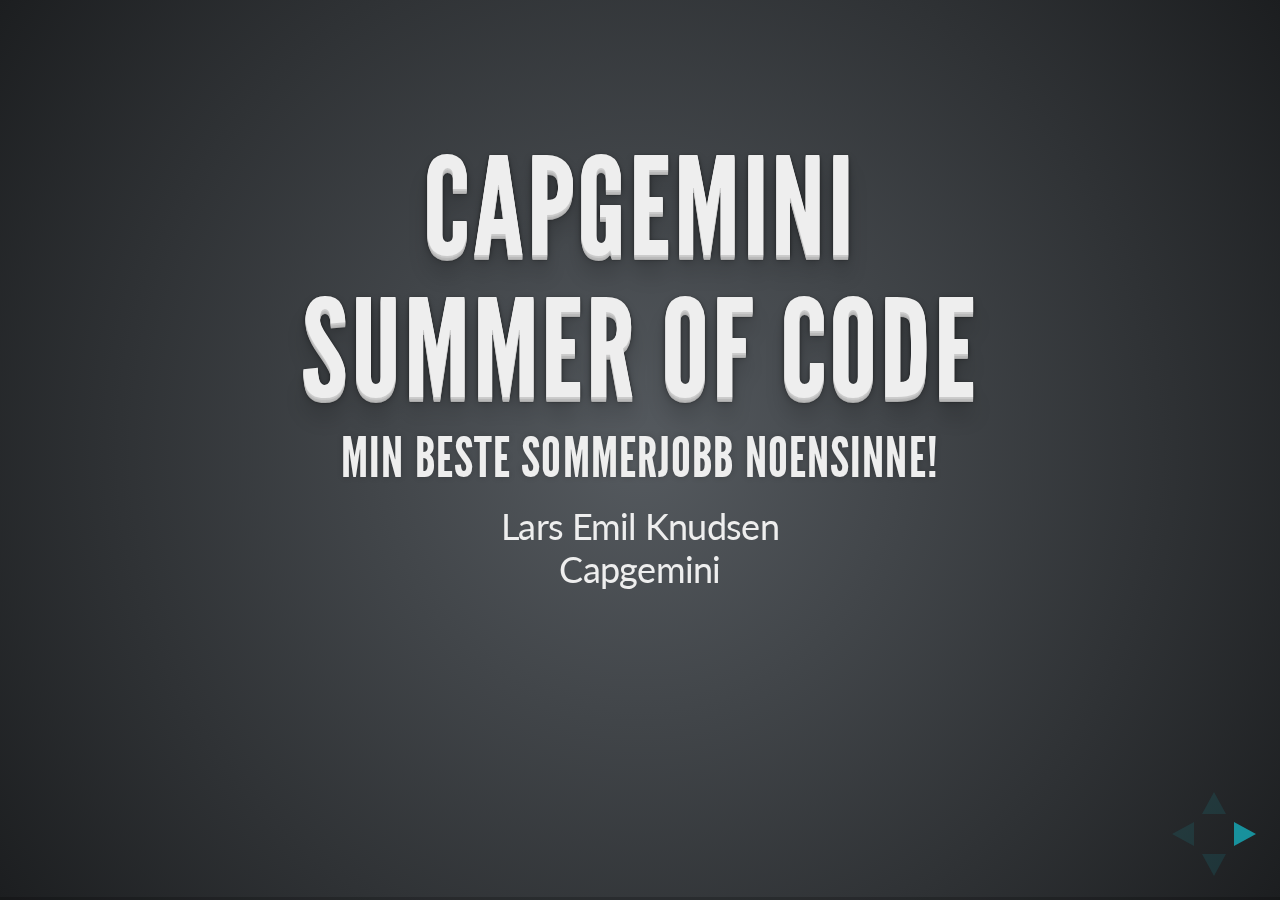
==== commit 710e42f5: "Created the draft of the first few slides" ====
--- a/cg12/index.html
+++ b/cg12/index.html
@@ -1,4 +1,4 @@
-<!doctype html>
+﻿<!doctype html>
 <html lang="en">
 
 	<head>
@@ -36,308 +36,50 @@
 			<div class="slides">
 
 				<section>
+					<h1>Capgemini</h1>
 					<h1>Summer of Code</h1>
-					<h3>En spennende sommer</h3>
+					<h3>Min beste sommerjobb noensinne!</h3>
 					
+					<div class="bottom-block">
+						Lars Emil Knudsen<br/>
+						Capgemini
+					</div>
 					<aside class="notes">
-						Oh hey, these are some notes. They'll be hidden in your presentation, but you can see them if you open the speaker notes window (hit 's' on your keyboard).
+						Sette det i kontrast til tidligere sommerjobber.
 					</aside>
 				</section>
 
 				<section>
-					<h2>Heads Up</h2>
+					<h2>Onboarding</h2>
 					<p>
-						reveal.js is a framework for easily creating beautiful presentations using HTML. You'll need a browser with
-						support for CSS 3D transforms to see it in its full glory.
+						Alle sommerstudentene fra hele landet samles i Oslo (mange jenter \o/)
 					</p>
 					<p>
-						<i><small>- <a href="http://hakim.se">Hakim El Hattab</a> / <a href="http://twitter.com/hakimel">@hakimel</a></small></i>
+						Teoretisk og praktisk innhold
 					</p>
-
+					<p>
+					
 					<aside class="notes">
-						More notes!
+						Fortelle om egne erfaringer. Blitt gode venner med flere av sommerstudentene. Mange jenter (er andre enn AD&M).
+						Teknisk innhold, diskusjoner (åpen kildekode, java beans, etc)
+						Får innføring i presentasjonsteknikk, workshops, etc.
+						Sosialt: grilling, turer på byen m.m.
 					</aside>
 				</section>
 
-				<!-- Example of nested vertical slides -->
 				<section>
-					<section>
-						<h2>Vertical Slides</h2>
+					<h2>Takk!</h2>
+					<div class="smallish">
 						<p>
-							Slides can be nested inside of other slides,
-							try pressing <a href="#/2/1">down</a>.
+							<a href="http://www.no.capgemini.com">Capgemini</a><br />
+							<a href="mailto:lars-emil.knudsen@capgemini.com">lars-emil.knudsen@capgemini.com</a>
 						</p>
-						<a href="#/2/1" class="image">
-							<img width="178" height="238" src="https://s3.amazonaws.com/hakim-static/reveal-js/arrow.png" alt="Down arrow">
-						</a>
-					</section>
-					<section>
-						<h2>Basement Level 1</h2>
-						<p>Press down or up to navigate.</p>
-					</section>
-					<section>
-						<h2>Basement Level 2</h2>
-						<p>Cornify</p>
-						<a class="test" href="http://cornify.com">
-							<img width="280" height="326" src="https://s3.amazonaws.com/hakim-static/reveal-js/cornify.gif" alt="Unicorn">
-						</a>
-					</section>
-					<section>
-						<h2>Basement Level 3</h2>
-						<p>That's it, time to go back up.</p>
-						<a href="#/2" class="image">
-							<img width="178" height="238" src="https://s3.amazonaws.com/hakim-static/reveal-js/arrow.png" alt="Up arrow" style="-webkit-transform: rotate(180deg);">
-						</a>
-						<aside class="notes">
-							We're waaay down here now!
-						</aside>
-					</section>
+						<p>
+							Slidene er tilgjengelige på <a href="http://larseknu.github.com/cg12/">larseknu.github.com/cg12</a>
+						</p>
+					</div>
+					<span><small>Laget ved hjelp av <a href="https://github.com/hakimel/reveal.js">reveal.js</a></small></span>
 				</section>
-
-				<section>
-					<h2>Point of View</h2>
-					<p>
-						Press <strong>ESC</strong> to enter the slide overview. Hold down alt and click on any element to zoom in on it using <a href="http://lab.hakim.se/zoom-js">zoom.js</a>. Alt + click anywhere to zoom back out.
-					</p>
-				</section>
-
-				<section>
-					<h2>rvl.io</h2>
-					<p>
-						If you don't like writing slides in HTML you can use the online editor <a href="http://www.rvl.io" target="_blank">rvl.io</a>.
-					</p>
-				</section>
-
-				<section>
-					<h2>Works in Mobile Safari</h2>
-					<p>
-						Try it out! You can swipe through the slides and pinch your way to the overview.
-					</p>
-				</section>
-
-				<section>
-					<h2>Marvelous Unordered List</h2>
-					<ul>
-						<li>No order here</li>
-						<li>Or here</li>
-						<li>Or here</li>
-						<li>Or here</li>
-					</ul>
-				</section>
-
-				<section>
-					<h2>Fantastic Ordered List</h2>
-					<ol>
-						<li>One is smaller than...</li>
-						<li>Two is smaller than...</li>
-						<li>Three!</li>
-					</ol>
-				</section>
-
-				<section data-markdown>
-					<script type="text/template">
-						## Markdown support
-
-						For those of you who like that sort of thing. Instructions and a bit more info available [here](https://github.com/hakimel/reveal.js#markdown).
-
-							<section data-markdown>
-							  ## Markdown support
-
-							  For those of you who like that sort of thing.
-							  Instructions and a bit more info available [here](https://github.com/hakimel/reveal.js#markdown).
-							</section>
-					</script>
-				</section>
-
-				<section id="transitions">
-					<h2>Transition Styles</h2>
-					<p>
-						You can select from different transitions, like: <br>
-						<a href="?transition=cube#/transitions">Cube</a> -
-						<a href="?transition=page#/transitions">Page</a> -
-						<a href="?transition=concave#/transitions">Concave</a> -
-						<a href="?transition=zoom#/transitions">Zoom</a> -
-						<a href="?transition=linear#/transitions">Linear</a> -
-						<a href="?transition=none#/transitions">None</a> -
-						<a href="?#/transitions">Default</a>
-					</p>
-				</section>
-
-				<section id="themes">
-					<h2>Themes</h2>
-					<p>
-						Reveal.js comes with a few themes built in: <br>
-						<a href="?theme=sky#/themes">Sky</a> -
-						<a href="?theme=beige#/themes">Beige</a> -
-						<a href="?theme=simple#/themes">Simple</a> -
-						<a href="?theme=serif#/themes">Serif</a> -
-						<a href="?#/themes">Default</a>
-					</p>
-					<p>
-						<small>
-							* Theme demos are loaded after the presentation which leads to flicker. In production you should load your theme in the <code>&lt;head&gt;</code> using a <code>&lt;link&gt;</code>.
-						</small>
-					</p>
-				</section>
-
-				<section>
-					<section data-state="alert">
-						<h2>Global State</h2>
-						<p>
-							Set <code>data-state="something"</code> on a slide and <code>"something"</code>
-							will be added as a class to the document element when the slide is open. This lets you
-							apply broader style changes, like switching the background.
-						</p>
-						<a href="#/7/1" class="image">
-							<img width="178" height="238" src="https://s3.amazonaws.com/hakim-static/reveal-js/arrow.png" alt="Down arrow">
-						</a>
-					</section>
-					<section data-state="blackout">
-						<h2>"blackout"</h2>
-						<a href="#/7/2" class="image">
-							<img width="178" height="238" src="https://s3.amazonaws.com/hakim-static/reveal-js/arrow.png" alt="Down arrow">
-						</a>
-					</section>
-					<section data-state="soothe">
-						<h2>"soothe"</h2>
-						<a href="#/7/0" class="image">
-							<img width="178" height="238" src="https://s3.amazonaws.com/hakim-static/reveal-js/arrow.png" alt="Up arrow" style="-webkit-transform: rotate(180deg);">
-						</a>
-					</section>
-				</section>
-
-				<section data-state="customevent">
-					<h2>Custom Events</h2>
-					<p>
-						Additionally custom events can be triggered on a per slide basis by binding to the <code>data-state</code> name.
-					</p>
-					<pre><code contenteditable style="font-size: 18px; margin-top: 20px;">Reveal.addEventListener( 'customevent', function() {
-	console.log( '"customevent" has fired' );
-} );
-					</code></pre>
-				</section>
-
-				<section>
-					<h2>Clever Quotes</h2>
-					<p>
-						These guys come in two forms, inline: <q cite="http://searchservervirtualization.techtarget.com/definition/Our-Favorite-Technology-Quotations">
-						The nice thing about standards is that there are so many to choose from</q> and block:
-					</p>
-					<blockquote cite="http://searchservervirtualization.techtarget.com/definition/Our-Favorite-Technology-Quotations">
-						For years there has been a theory that millions of monkeys typing at random on millions of typewriters would
-						reproduce the entire works of Shakespeare. The Internet has proven this theory to be untrue.
-					</blockquote>
-				</section>
-
-				<section>
-					<h2>Pretty Code</h2>
-					<pre><code contenteditable>
-function linkify( selector ) {
-  if( supports3DTransforms ) {
-
-    var nodes = document.querySelectorAll( selector );
-
-    for( var i = 0, len = nodes.length; i &lt; len; i++ ) {
-      var node = nodes[i];
-
-      if( !node.className ) ) {
-        node.className += ' roll';
-      }
-    };
-  }
-}
-					</code></pre>
-					<p>Courtesy of <a href="http://softwaremaniacs.org/soft/highlight/en/description/">highlight.js</a>.</p>
-				</section>
-
-				<section>
-					<h2>Intergalactic Interconnections</h2>
-					<p>
-						You can link between slides internally,
-						<a href="#/2/3">like this</a>.
-					</p>
-				</section>
-
-				<section>
-					<section>
-						<h2>Fragmented Views</h2>
-						<p>Hit the next arrow...</p>
-						<p class="fragment">... to step through ...</p>
-						<ol>
-							<li class="fragment"><code>any type</code></li>
-							<li class="fragment"><em>of view</em></li>
-							<li class="fragment"><strong>fragments</strong></li>
-						</ol>
-					</section>
-					<section>
-						<h2>Fragment Styles</h2>
-						<p>There's a few styles of fragments, like:</p>
-						<p class="fragment grow">grow</p>
-						<p class="fragment shrink">shrink</p>
-						<p class="fragment roll-in">roll-in</p>
-						<p class="fragment fade-out">fade-out</p>
-						<p class="fragment highlight-red">highlight-red</p>
-						<p class="fragment highlight-green">highlight-green</p>
-						<p class="fragment highlight-blue">highlight-blue</p>
-					</section>
-				</section>
-
-				<section>
-					<h2>Spectacular image!</h2>
-					<a class="image" href="http://lab.hakim.se/meny/" target="_blank">
-						<img width="320" height="299" src="http://s3.amazonaws.com/hakim-static/portfolio/images/meny.png" alt="Meny">
-					</a>
-				</section>
-
-				<section>
-					<h2>Export to PDF</h2>
-					<p>Presentations can be <a href="https://github.com/hakimel/reveal.js#pdf-export">exported to PDF</a>, below is an example that's been uploaded to SlideShare.</p>
-					<iframe id="slideshare" src="http://www.slideshare.net/slideshow/embed_code/13872948" width="455" height="356" style="margin:0;overflow:hidden;border:1px solid #CCC;border-width:1px 1px 0;margin-bottom:5px" allowfullscreen> </iframe>
-					<script>
-						document.getElementById('slideshare').attributeName = 'allowfullscreen';
-					</script>
-				</section>
-
-				<section>
-					<h2>Take a Moment</h2>
-					<p>
-						Press b or period on your keyboard to enter the 'paused' mode. This mode is helpful when you want to take disctracting slides off the screen
-						during a presentation.
-					</p>
-				</section>
-
-				<section>
-					<h2>Stellar Links</h2>
-					<ul>
-						<li><a href="https://github.com/hakimel/reveal.js">Source code on GitHub</a></li>
-						<li><a href="http://hakim.se/projects/reveal-js">Leave feedback on my site</a></li>
-						<li><a href="http://twitter.com/hakimel">Follow me on Twitter</a></li>
-					</ul>
-				</section>
-
-				<section>
-					<h2>It's free</h2>
-					<p>
-						reveal.js and <a href="http://www.rvl.io">rvl.io</a> are entirely free but if you'd like to support the projects you can donate below.
-						Donations will go towards hosting and domain costs.
-					</p>
-					<form action="https://www.paypal.com/cgi-bin/webscr" method="post">
-						<input type="hidden" name="cmd" value="_donations">
-						<input type="hidden" name="business" value="hakim.elhattab@gmail.com">
-						<input type="hidden" name="lc" value="US">
-						<input type="hidden" name="item_name" value="reveal.js / rvl.io">
-						<input type="hidden" name="no_note" value="0">
-						<input type="hidden" name="currency_code" value="USD">
-						<input type="hidden" name="bn" value="PP-DonationsBF:btn_donate_LG.gif:NonHostedGuest">
-						<input type="image" src="https://www.paypalobjects.com/en_US/i/btn/btn_donate_LG.gif" border="0" name="submit" alt="PayPal - The safer, easier way to pay online!">
-					</form>
-				</section>
-
-				<section>
-					<h1>THE END</h1>
-					<h3>BY Hakim El Hattab / hakim.se</h3>
-				</section>
-
 			</div>
 
 		</div>
